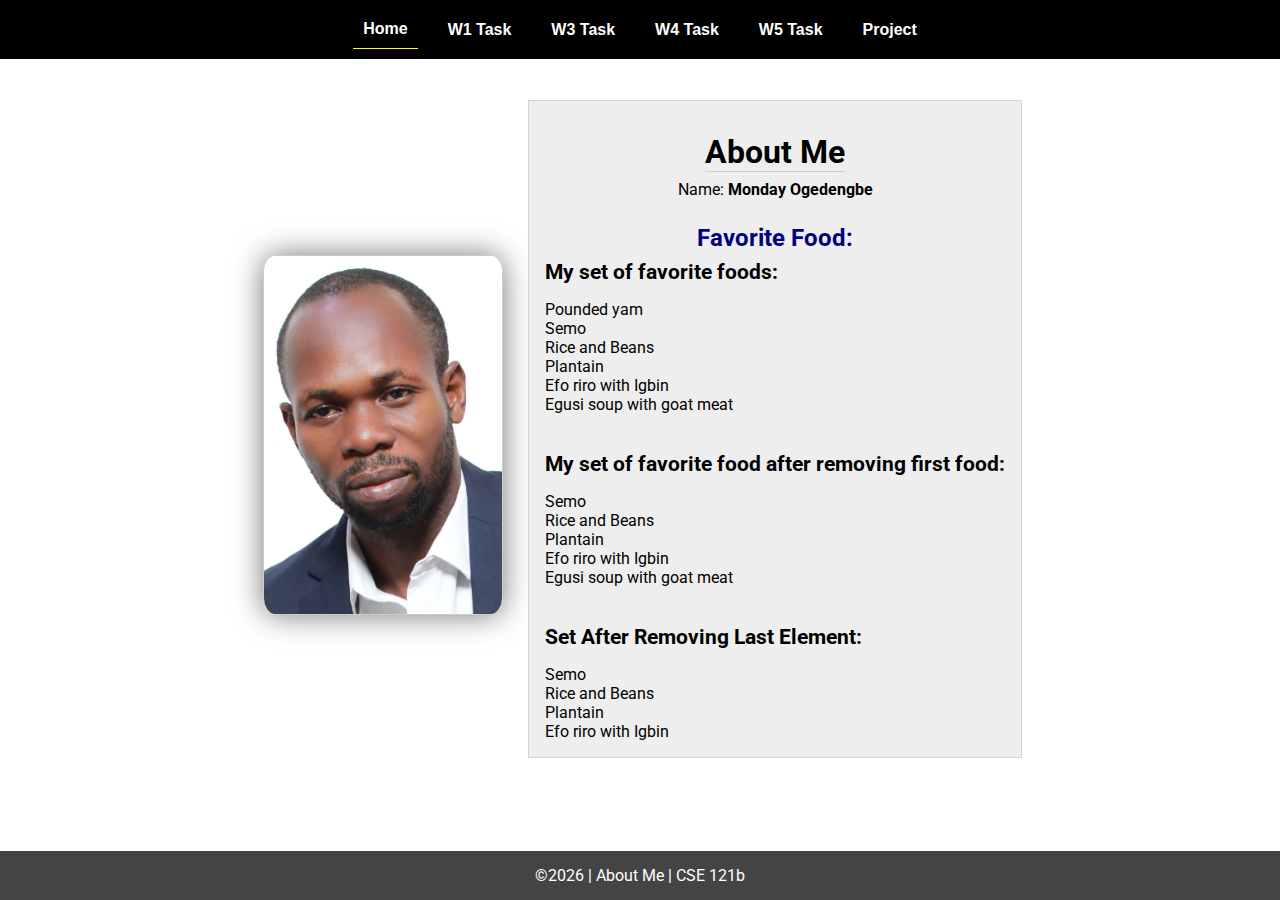
==== index.html @ 5e575894 "change" ====
<!DOCTYPE html>
<html lang="en">

<head>
  <meta charset="UTF-8">
  <meta name="viewport" content="width=device-width, initial-scale=1.0">
  <title>About Me | CSE 121b | W02: Programming Tasks</title>
  <link rel="preconnect" href="https://fonts.googleapis.com">
  <link rel="preconnect" href="https://fonts.gstatic.com" crossorigin>
  <link href="https://fonts.googleapis.com/css2?family=Roboto:wght@400;600&display=swap"
    rel="stylesheet">
  <link rel="stylesheet" href="styles/main.css">
</head>

<body>
  <nav>
    <ul id="menu">
      <li><a id="toggleMenu">&equiv;</a></li>
      <li><a href="index.html" class="active">Home</a></li>
      <li><a href="w01-task.html">W1 Task</a></li>
      <li><a href="w03-task.html">W3 Task</a></li>
      <li><a href="w04-task.html">W4 Task</a></li>
      <li><a href="w05-task.html">W5 Task</a></li>
      <li><a href="project.html">Project</a></li>
    </ul>
  </nav>
  <main id="home">
    <picture>
      <img src="images/IMG_9021(2).JPG" alt="placeholder Image">
    </picture>
    <section>
      <h1>About Me</h1>
      <div class="info">Name: <span id="name"></span></div>
      <h2>Favorite Food: </h2>
      <div class="block" id="food"></div>
    </section>
  </main>
  <footer>
    &copy;<span id="year"></span> | About Me | CSE 121b
  </footer>
  <script src="scripts/main.js"></script>
  <script src="scripts/w02-task.js"></script>
</body>

</html>
---- styles/main.css ----
/* Universal Selector */
* {
    margin: 0;
    padding: 0;
    box-sizing: border-box;
}

/* HTML Selectors */
body {
    font-family: 'Roboto', Helvetica, sans-serif;
}

nav {
    background-color: black;
    width: 100%;
    position: fixed;
    top: 0;
}

nav ul {
    display: flex;
    flex-direction: column;
    align-items: center;
    max-width: -moz-fit-content;
    max-width: fit-content;
    margin: 0 auto;
}

nav ul li {
    flex: 1 1 auto;
}

nav ul li:first-child {
    display: block;
    font-size: 2rem;
}

nav ul li:first-child a {
    padding: 1px 10px;
}

nav ul li {
    display: none;
    list-style: none;
    margin: 10px;
}

nav ul li a {
    display: block;
    padding: 10px;
    text-decoration: none;
    font-weight: 600;
    color: white;
    text-align: center;
    font-family: 'Arial Narrow', Arial, sans-serif;
}

nav ul li a:hover {
    background-color: #efefef;
    color: black;
}

h1,
h2 {
    text-align: center;
    margin: 1rem 0 .5rem;
}

h1 {
    border-bottom: 1px solid #ccc;
}

#gridly h1 {
    margin-top: 80px;
}

h2 {
    font-size: 1.5rem;
    color: navy;
    text-align: center;
    margin-top: 25px;
}

h3 {
    font-size: 1.3rem;
    margin-bottom: 1rem;
}

header {
    margin-top: 70px;
}

picture {
    margin: 0 auto;
}

picture img {
    width: 240px;
    height: auto;
    border-radius: 5%;
    border: 1px solid #ccc;
    box-shadow: 0 0 30px #777;
}

section {
    display: flex;
    flex-direction: column;
    align-items: center;
    margin: 0 auto 1rem;
    border: 1px solid rgba(0, 0, 0, .1);
    padding: 1rem;
    background-color: #eee;
}

article {
    margin-bottom: 1rem;
}

article div {
    margin-bottom: .5rem;
    text-align: right;
}

label {
    padding: .35rem;
}

input {
    padding: .35rem;
}

input[type="button"] {
    padding: .5rem;
    background-color: #444;
    color: white;
    border: none;
    border-radius: 5px;
    cursor: pointer;
    width: 100%
}

input[type="checkbox"] {
    width: 25px;
    height: 25px;
}

dt {
    font-weight: 700;
}

dt::before {
    content: "🏘️ ";
}

dd {
    margin: 0 0 .5rem 2rem;
    font-size: smaller;
}

footer {
    background-color: #444;
    color: white;
    padding: 15px;
    text-align: center;
    width: 100%;
    position: fixed;
    bottom: 0;
}

/* Class Selectors */
.active {
    border-bottom: 1px solid yellow;
}

.open li {
    display: block;
}

.block {
    display: block;
}

.larger {
    font-size: larger;
    color: red;
}

.right {
    width: 100%;
    text-align: right;
}

.middle {
    display: flex;
    align-items: center;
    justify-content: right;
    gap: 1rem;
}

/* ID Selectors */

#home {
    margin-top: 125px;
    display: grid;
    grid-template-columns: 1fr;
    grid-gap: 20px;
    align-items: center;
    justify-content: center;
}


#section1 {
    background-color: rgb(225, 250, 225, .5);
}

#section2 {
    background-color: rgba(200, 200, 250, 0.5);

}

#section2 div {
    margin-bottom: 1rem;
}

#section3 {
    background-color: rgb(250, 225, 250, .5);
}

#sortBy {
    appearance: none;
    display: flex;
    padding: .5rem;
    background-color: #eee;
    color: #444;
    font-weight: 700;
    margin: 1rem auto;
    width: 200px;
    border: 1px solid rgba(0, 0, 0, .2);
    text-align: center;
}

#sortBy option:disabled {
    font-style: italic;
    padding: 1rem;
    background-color: #111;
    color: #eee;
}

#temples {
    display: grid;
    grid-template-columns: repeat(auto-fit, minmax(320px, 1fr));
    grid-gap: .5rem;
    align-items: center;
    margin-bottom: 3rem;
}

#temples article {
    height: 250px;
    margin: .5rem;
    border: 1px solid rgba(0, 0, 0, .1);
    padding: 1rem;
    background-color: #eee;
    display: flex;
    flex-direction: column;
    align-items: center;
    justify-content: center;
}

#temples h4 {
    color: navy;
    font-size: smaller;
}


#temples img {
    width: 250px;
    height: auto;
    box-shadow: 0 0 30px #777;
    margin: .5rem;
}

/* Media Queries */
@media only screen and (min-width: 32.5em) {
    nav ul {
        flex-direction: row;
    }

    nav ul li:first-child {
        display: none;
    }

    nav ul li {
        display: block;
    }

    section {
        min-width: 300px;
    }

    #home {
        margin: 100px auto 20px;
        grid-template-columns: 250px 1fr;
        max-width: -moz-fit-content;
        max-width: fit-content;
    }

    #task3 {
        display: grid;
        grid-template-columns: 1fr 1fr;
        grid-gap: 5px;
        margin: 0 auto;
        max-width: 950px;
    }

}
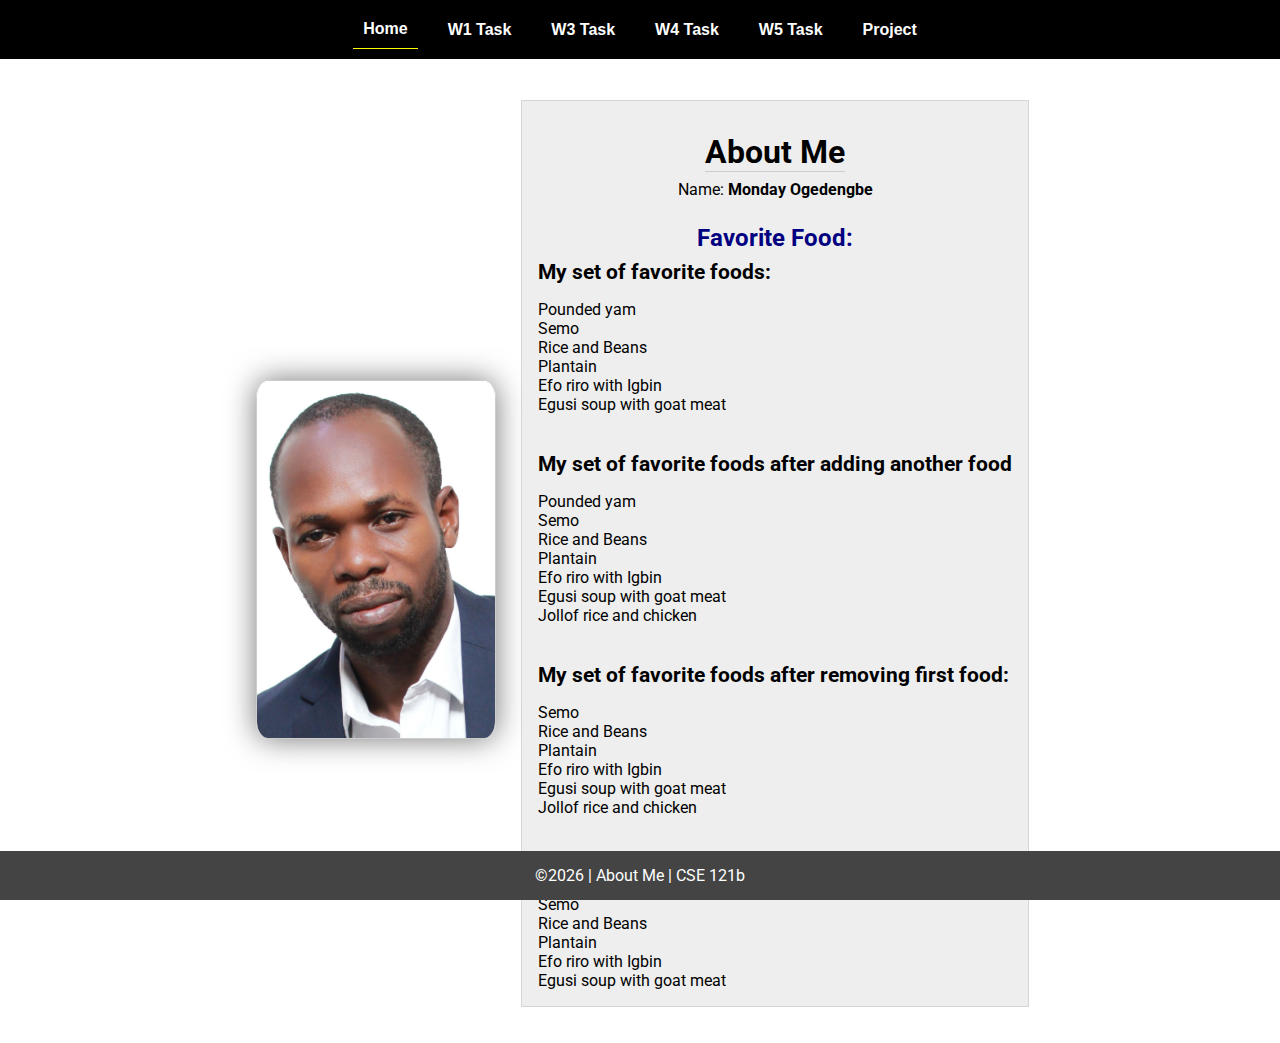
==== commit 32d7efa3: "Changed" ====
--- a/index.html
+++ b/index.html
@@ -21,7 +21,7 @@
       <li><a href="w03-task.html">W3 Task</a></li>
       <li><a href="w04-task.html">W4 Task</a></li>
       <li><a href="w05-task.html">W5 Task</a></li>
-      <li><a href="project.html">Project</a></li>
+      <li><a href="https://ogedz.github.io/cse121b/weather-app/index.html">Project</a></li>
     </ul>
   </nav>
   <main id="home">
